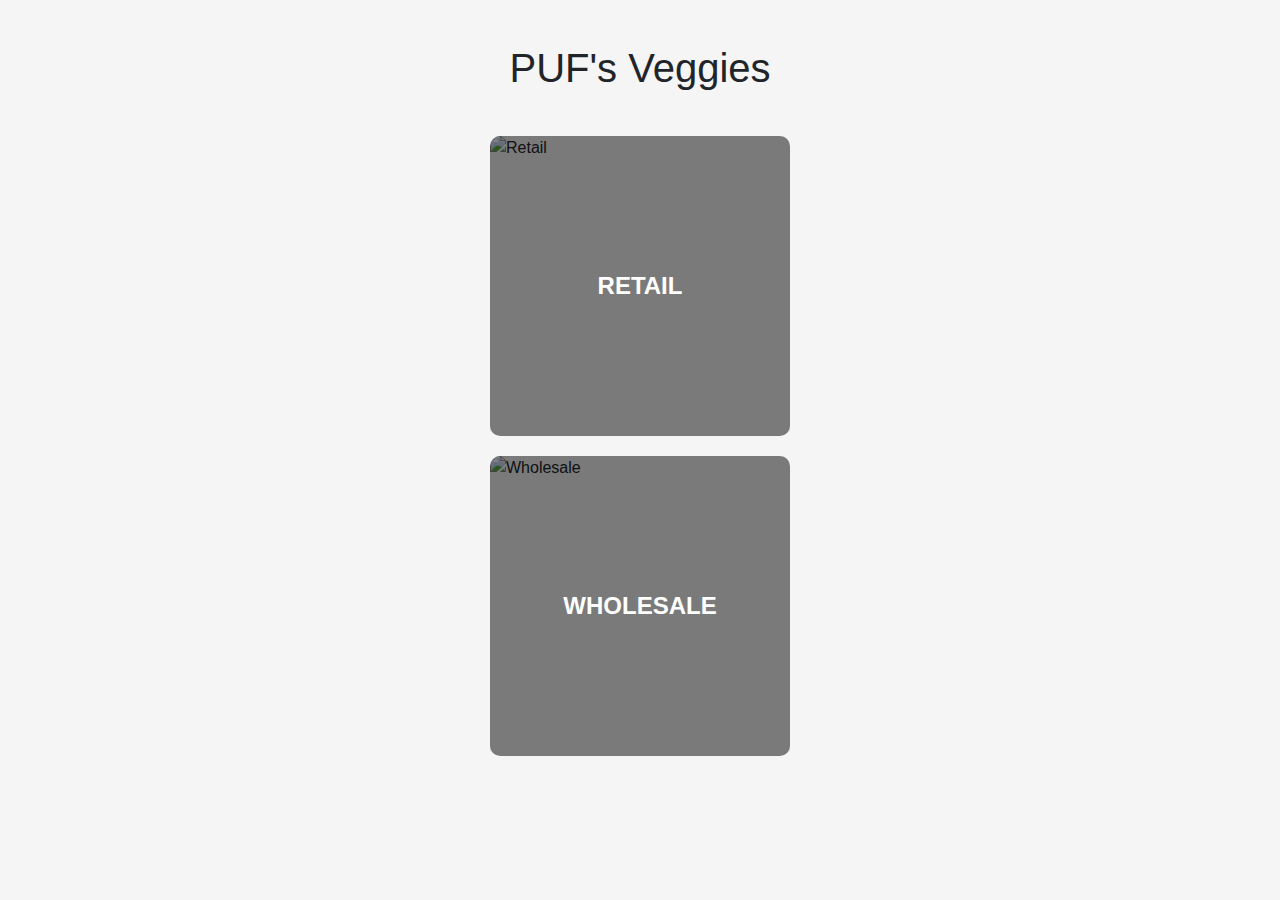
==== Veggies/index.html @ 60eb5e6c "Add files via upload" ====
<!DOCTYPE html>
<html lang="en">

<head>
    <meta charset="UTF-8">
    <meta name="viewport" content="width=device-width, initial-scale=1.0">
    <title>Tomato Store</title>
    <link rel="stylesheet" href="https://maxcdn.bootstrapcdn.com/bootstrap/4.5.2/css/bootstrap.min.css">
    <link rel="stylesheet" href="css/index.css">
    <script>

    </script>
</head>

<body>

    <div class="modal fade" id="loginModal" tabindex="-1" aria-labelledby="loginModalLabel" aria-hidden="true">
        <div class="modal-dialog modal-dialog-centered">
            <div class="modal-content">
                <div class="modal-header">
                    <h5 class="modal-title" id="loginModalLabel">Login</h5>
                    <button type="button" class="btn-close" data-bs-dismiss="modal" aria-label="Close"></button>
                </div>
                <div class="modal-body">
                    <form onsubmit="event.preventDefault(); login();">
                        <div class="mb-3">
                            <label for="contact" class="form-label">Contact Number</label>
                            <input type="text" class="form-control" id="contactForLogin"
                                placeholder="Enter your contact number">
                        </div>
                        <div class="mb-3">
                            <label for="password" class="form-label">Password</label>
                            <input type="password" class="form-control" id="passwordForLogin"
                                placeholder="Enter your password">
                        </div>
                        <button type="submit" class="btn btn-primary w-100">Login</button>
                    </form>
                </div>
            </div>
        </div>
    </div>

    <div class="container" id="main-body">
        <h1 class="text-center my-4">PUF's Veggies</h1>
        <div class="option-button" onclick="handleNavigation('retail')">
            <img src="https://carusos.com.au/wp-content/uploads/2020/06/tomatos-small.jpeg" alt="Retail" />
            <div class="overlay">
                <span>Retail</span>
            </div>
        </div>
        <div class="option-button" onclick="handleNavigation('wholesale')">
            <img src="https://img.freepik.com/premium-photo/tomatoes-plastic-crates-isolated-white_708636-572.jpg"
                alt="Wholesale" />
            <div class="overlay">
                <span>Wholesale</span>
            </div>
        </div>
    </div>



    <div class="container" id="retail">
        <h1 class="text-center my-4">PUF's Veggies (Retail)</h1>


    </div>

    <div class="container" id="wholesale">
        <h1 class="text-center my-4">PUF's Veggies (Wholesale)</h1>


    </div>

    <!-- Modal -->
    <div class="modal fade" id="imageModal" tabindex="-1" role="dialog" aria-labelledby="imageModalLabel"
        aria-hidden="true">
        <div class="modal-dialog modal-dialog-centered modal-lg" role="document">
            <div class="modal-content">

                <div class="modal-body">
                    <div id="carouselExampleIndicators" class="carousel slide" data-ride="carousel">
                        <div class="carousel-inner" id="carouselImages"></div>
                        <a class="carousel-control-prev" href="#carouselExampleIndicators" role="button"
                            data-slide="prev">
                            <span class="carousel-control-prev-icon" aria-hidden="true"></span>
                            <span class="sr-only">Previous</span>
                        </a>
                        <a class="carousel-control-next" href="#carouselExampleIndicators" role="button"
                            data-slide="next">
                            <span class="carousel-control-next-icon" aria-hidden="true"></span>
                            <span class="sr-only">Next</span>
                        </a>
                    </div>
                </div>
            </div>
        </div>
    </div>



    <!-- Modal for 3-Digit Code -->
    <div class="modal fade" id="orderModal" tabindex="-1" aria-labelledby="orderModalLabel" aria-hidden="true">
        <div class="modal-dialog modal-dialog-centered">
            <div class="modal-content">

                <div class="modal-body">
                    <form id="orderForm">
                        <div class="form-group">
                            <label for="uniqueCode">Enter Your Contact Number</label>
                            <input type="text" class="form-control" id="uniqueCode" maxlength="10" required>
                            <small id="codeHelp" class="form-text text-muted">Please enter the 10-digit contact
                                number.</small>
                        </div>
                        <div class="container">
                            <button type="submit" class="btn btn-success btn-submit">Order Now</button>
                        </div>
                    </form>
                </div>
            </div>
        </div>
    </div>


    <script src="https://code.jquery.com/jquery-3.5.1.min.js"></script>
    <script src="https://maxcdn.bootstrapcdn.com/bootstrap/4.5.2/js/bootstrap.min.js"></script>
    <script src="https://cdnjs.cloudflare.com/ajax/libs/axios/1.7.8/axios.min.js"
        integrity="sha512-v8+bPcpk4Sj7CKB11+gK/FnsbgQ15jTwZamnBf/xDmiQDcgOIYufBo6Acu1y30vrk8gg5su4x0CG3zfPaq5Fcg=="
        crossorigin="anonymous" referrerpolicy="no-referrer"></script>
    <script src="js/variables.js"></script>
    <script src="js/loginScript.js"></script>
    <script src="js/index.js"></script>
    <script src="js/loadAllPosts.js"></script>

</body>

</html>
---- Veggies/css/index.css ----
body {
    background-color: #f5f5f5;
    font-family: Arial, sans-serif;
}

.product-card {
    border: none;
    border-radius: 10px;
    margin: 15px 10px;
    background-color: #ffffff;
}

.product-image {
    border-top-left-radius: 10px;
    border-top-right-radius: 10px;
    width: 100%;
    /* Makes the image take the full width of the container */
    height: 100%;
    /* Makes the image take the full height of the container */
    object-fit: cover;
    /* Ensures the image covers the area without stretching */
    cursor: pointer;
}


.card-title {
    font-size: 1.2em;
    margin-top: 10px;
}

.card-text {
    color: #6c757d;
}

.counter-controls {
    display: flex;
    align-items: center;
    justify-content: center;
    margin-top: 15px;
    font-size: 1.2em;
}

.kg-count {
    font-size: 1.6em;
    font-weight: bold;
    margin: 0 15px;
}

.btn {
    border-radius: 50%;
    width: 35px;
    height: 35px;
    padding: 0;
    font-size: 1.5em;
    line-height: 1;
}

.btn-submit {
    border-radius: 0%;
    width: 100%;
    height: 100%;
    padding: 0;
    font-size: 1.5em;
    line-height: 1;
}

.order-btn {
    margin-top: 15px;
    background-color: #007bff;
    color: white;
    border: none;
    padding: 10px 20px;
    border-radius: 5px;
    font-size: 1em;
    cursor: pointer;
    transition: background-color 0.3s;
}

.order-btn:hover {
    background-color: #0056b3;
}

.carousel-item img {
    width: 100%;
    /* Ensures the image takes up the full width of the modal */
    height: 300px;
    /* Adjust the height as per your design */
    object-fit: cover;
    /* Ensures the image scales properly while maintaining its aspect ratio */
}

.modal-content {
    padding: 10px;
    border-radius: 10px;
}

#uniqueCode {
    width: 100%;
    font-size: 1.2em;
    padding: 10px;
    text-align: center;
}

#orderForm .btn-submit {
    width: 100%;
    /* Make button full width */
    padding: 12px;
    /* Add some padding for better height */
    font-size: 1.2rem;
    /* Make the text larger */
    background-color: #28a745;
    /* Green background color */
    color: white;
    /* White text color */
    border: none;
    /* Remove the border */
    border-radius: 5px;
    /* Rounded corners */
    transition: background-color 0.3s ease, transform 0.3s ease;
    /* Smooth transition for hover effects */
}

#orderForm .btn-submit:hover {
    background-color: #218838;
    /* Darker green when hovered */
    transform: translateY(-2px);
    /* Slight upward movement when hovered */
}

#orderForm .btn-submit:focus {
    outline: none;
    /* Remove focus outline */
    box-shadow: 0 0 5px rgba(0, 123, 255, 0.5);
    /* Blue outline for focus */
}

#retail {
    display: none;
}

#wholesale {
    display: none;
}

/*-----------------------------------------------------------------------------*/
.container {
    display: flex;
    flex-direction: column;
    align-items: center;
    gap: 20px;
    /* Space between buttons */
    padding: 20px;
}

.option-button {
    width: 300px;
    height: 300px;
    /* Square shape */
    position: relative;
    cursor: pointer;
    border-radius: 10px;
    overflow: hidden;
    transition: transform 0.3s ease;
    display: flex;
    justify-content: center;
    align-items: center;
}

.option-button img {
    width: 100%;
    height: 100%;
    object-fit: cover;
    border-radius: 10px;
}

.option-button:hover {
    transform: scale(1.05);
}

.overlay {
    position: absolute;
    top: 0;
    left: 0;
    width: 100%;
    height: 100%;
    background: rgba(0, 0, 0, 0.5);
    /* Semi-transparent overlay */
    display: flex;
    justify-content: center;
    align-items: center;
}

.overlay span {
    font-size: 24px;
    color: white;
    font-weight: bold;
    text-transform: uppercase;
    text-align: center;
}
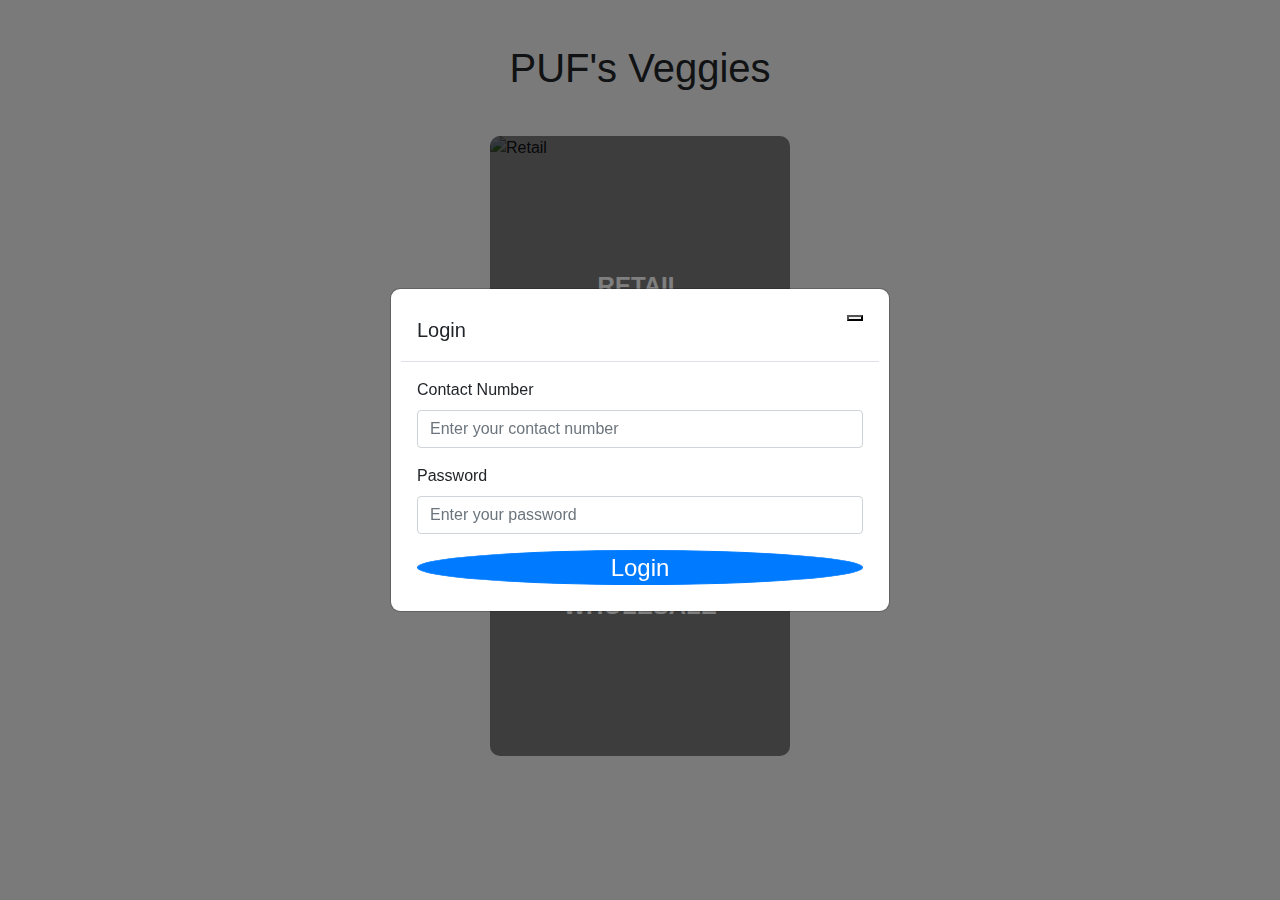
==== commit 8c4a3400: "Add files via upload" ====
--- a/Veggies/index.html
+++ b/Veggies/index.html
@@ -127,7 +127,7 @@
         integrity="sha512-v8+bPcpk4Sj7CKB11+gK/FnsbgQ15jTwZamnBf/xDmiQDcgOIYufBo6Acu1y30vrk8gg5su4x0CG3zfPaq5Fcg=="
         crossorigin="anonymous" referrerpolicy="no-referrer"></script>
     <script src="js/variables.js"></script>
-    <script src="js/loginScript.js"></script>
+    <!--<script src="js/loginScript.js"></script>-->
     <script src="js/index.js"></script>
     <script src="js/loadAllPosts.js"></script>
 
